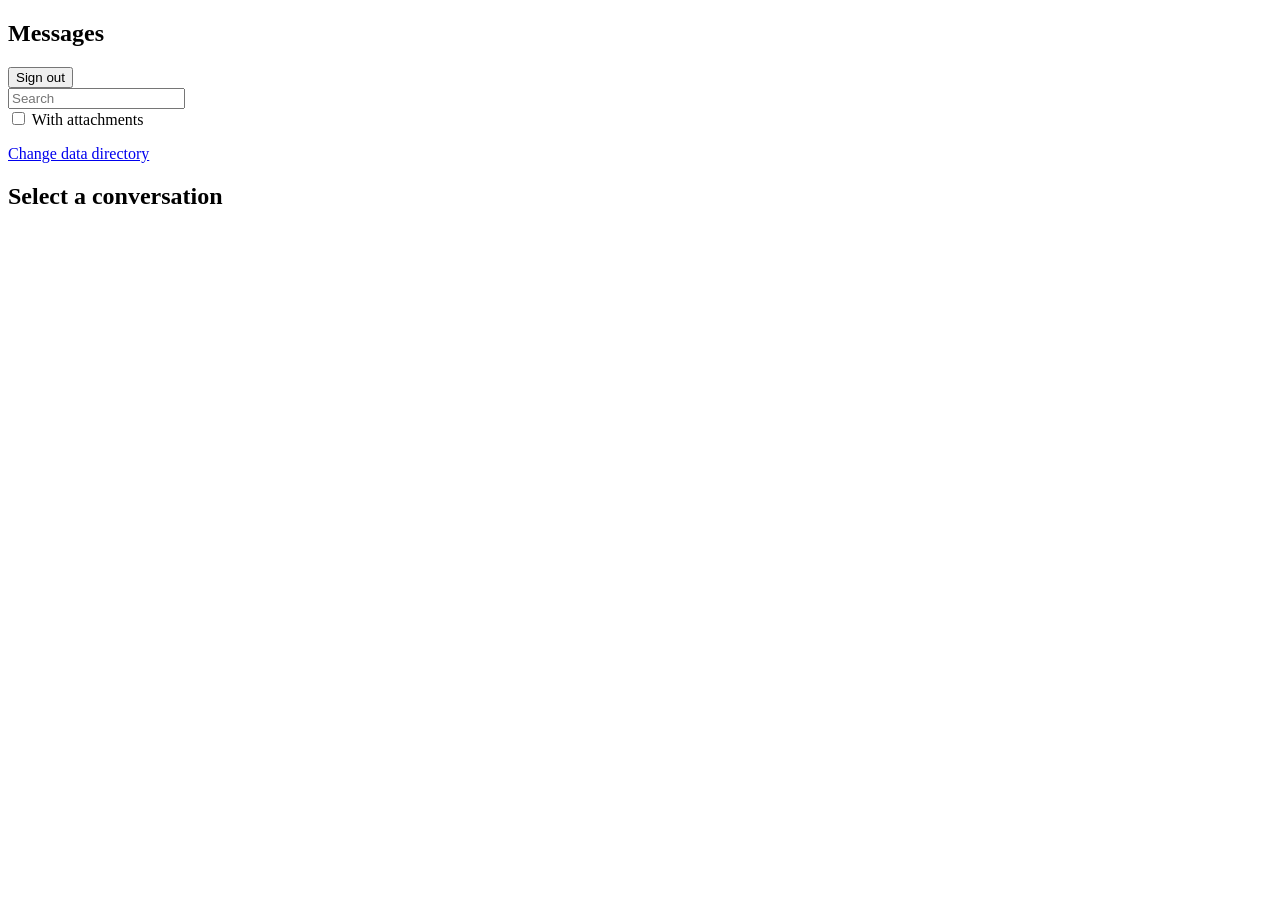
==== app/templates/index.html @ 8e261243 "Initial commit" ====
<!DOCTYPE html>
<html lang="en">
<head>
  <meta charset="utf-8" />
  <title>Messages Viewer</title>
  <link rel="stylesheet" href="/static/css/app.css" />
</head>
<body class="app-page">
  <aside class="sidebar">
    <header class="sidebar-header">
      <div class="title-row">
        <h1>Messages</h1>
        <form method="post" action="/logout" class="logout-form">
          <button type="submit" class="ghost small" title="Sign out">Sign out</button>
        </form>
      </div>
      <input id="search" type="search" placeholder="Search" autocomplete="off" />
      <div class="filters">
        <label><input type="checkbox" id="filter-with-attachments" /> With attachments</label>
      </div>
    </header>
    <ul id="chat-list" class="chat-list"></ul>
    <footer class="sidebar-footer">
      <a href="/setup" class="muted small">Change data directory</a>
    </footer>
  </aside>
  <main class="thread-pane">
    <header id="thread-header" class="thread-header">
      <h2 id="thread-title">Select a conversation</h2>
      <span id="thread-subtitle" class="muted small"></span>
    </header>
    <div id="thread" class="thread"></div>
  </main>
  <script src="/static/js/app.js"></script>
</body>
</html>
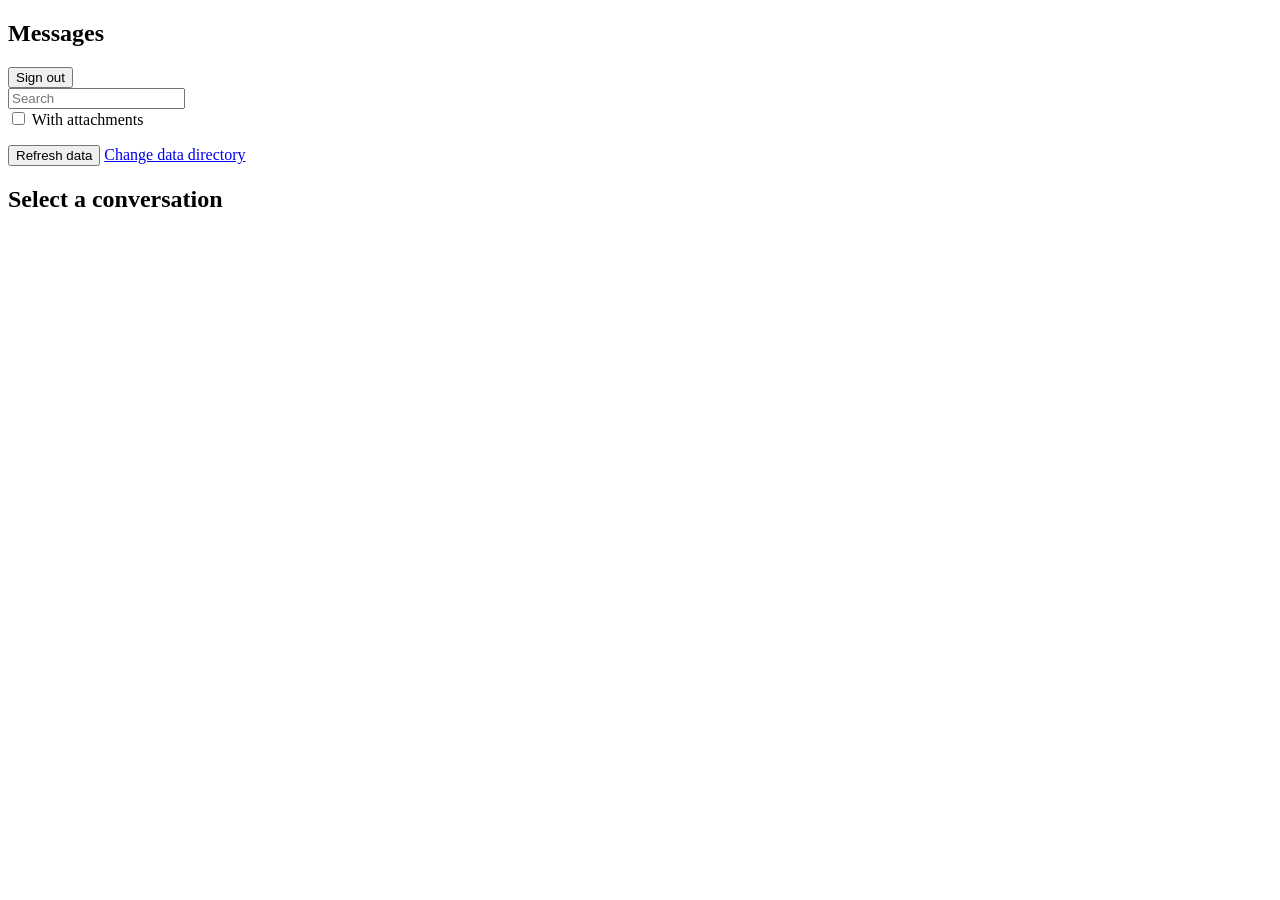
==== commit e52feeb2: "database caching" ====
--- a/app/templates/index.html
+++ b/app/templates/index.html
@@ -21,6 +21,7 @@
     </header>
     <ul id="chat-list" class="chat-list"></ul>
     <footer class="sidebar-footer">
+      <button id="refresh-cache" class="ghost small" title="Re-copy chat.db from the source">Refresh data</button>
       <a href="/setup" class="muted small">Change data directory</a>
     </footer>
   </aside>
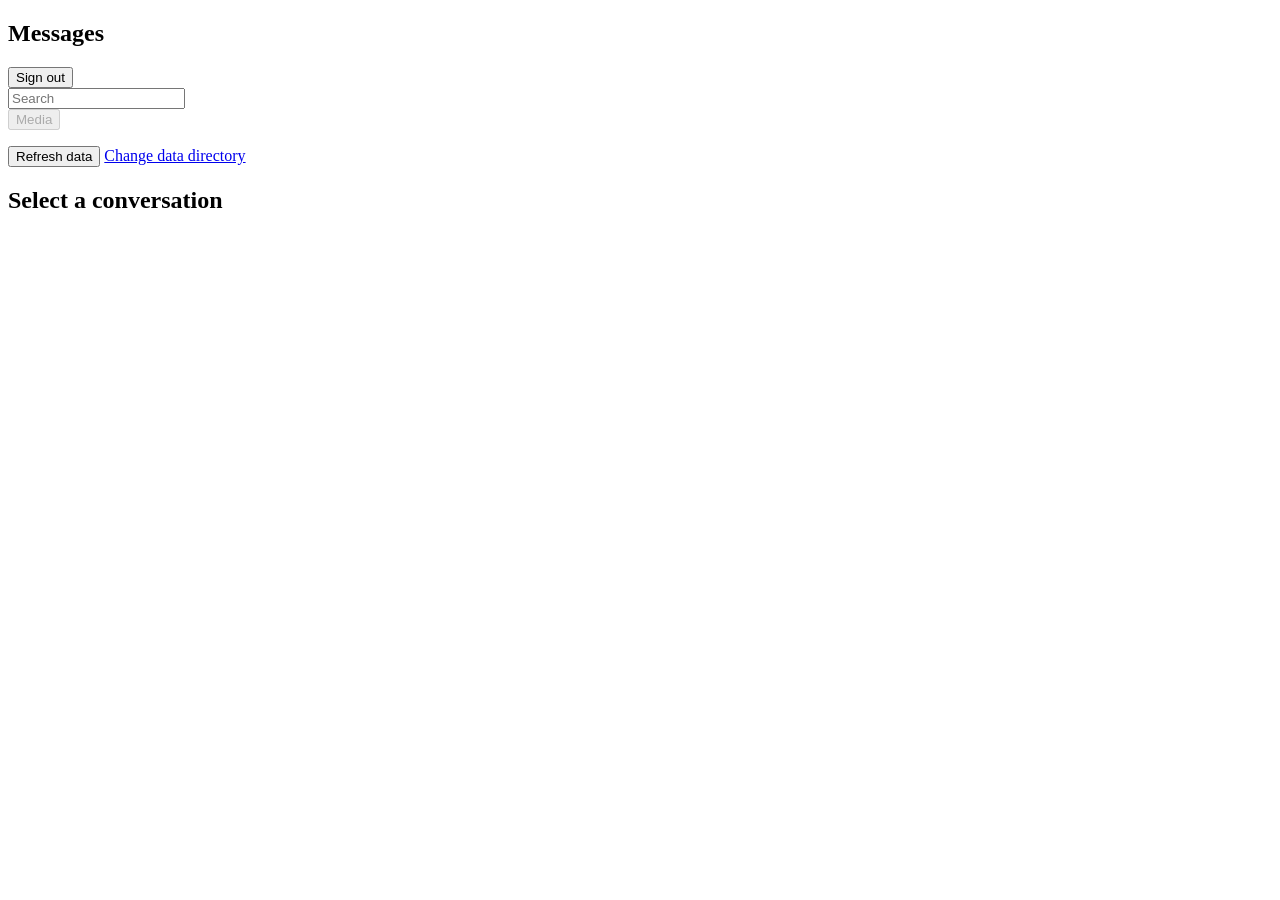
==== commit e3a6bcd7: "feat: replace broken attachments filter with media gallery" ====
--- a/app/templates/index.html
+++ b/app/templates/index.html
@@ -16,7 +16,7 @@
       </div>
       <input id="search" type="search" placeholder="Search" autocomplete="off" />
       <div class="filters">
-        <label><input type="checkbox" id="filter-with-attachments" /> With attachments</label>
+        <button id="media-toggle" class="ghost small" disabled title="Show photos, videos and files in this conversation">Media</button>
       </div>
     </header>
     <ul id="chat-list" class="chat-list"></ul>
